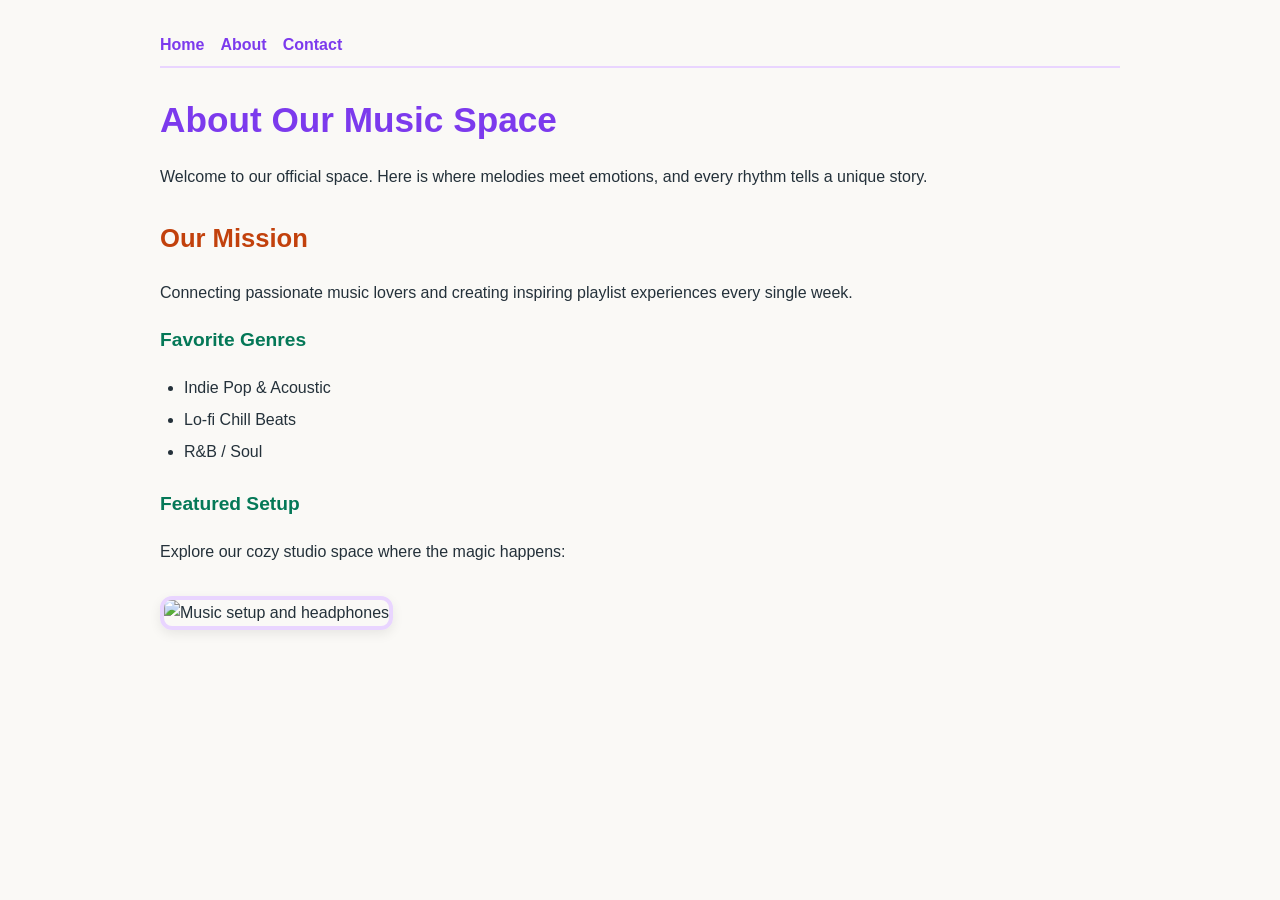
==== project/about.html @ aa4da097 "HW4: Complete external CSS project and video submission link" ====
<!DOCTYPE html>
<html lang="en">
<head>
  <meta charset="UTF-8">
  <meta name="viewport" content="width=device-width, initial-scale=1.0">
  <title>About - My Music Universe</title>
  <link rel="stylesheet" href="css/style.css">
</head>
<body>

  <nav>
    <a href="index.html">Home</a>
    <a href="about.html">About</a>
    <a href="contact.html">Contact</a>
  </nav>

  <main>
    <h1>About Our Music Space</h1>
    <p>Welcome to our official space. Here is where melodies meet emotions, and every rhythm tells a unique story.</p>

    <h2>Our Mission</h2>
    <p>Connecting passionate music lovers and creating inspiring playlist experiences every single week.</p>

    <h3>Favorite Genres</h3>
    <ul>
      <li>Indie Pop & Acoustic</li>
      <li>Lo-fi Chill Beats</li>
      <li>R&B / Soul</li>
    </ul>

    <h3>Featured Setup</h3>
    <p>Explore our cozy studio space where the magic happens:</p>
    <img src="https://images.unsplash.com/photo-1511671782779-c97d3d27a1d4?auto=format&fit=crop&w=600&q=80" alt="Music setup and headphones">
  </main>

</body>
</html>
---- project/css/style.css ----
/* Styling cho body */
body {
  background-color: #faf9f6;
  color: #24313a;
  font-family: 'Segoe UI', Tahoma, Geneva, Verdana, sans-serif;
  font-size: 16px;
  line-height: 1.6;
  max-width: 960px;
  margin: 0 auto;
  padding: 2rem;
}

/* Thanh điều hướng navigation */
nav {
  display: flex;
  gap: 1rem;
  flex-wrap: wrap;
  margin-bottom: 1.5rem;
  padding-bottom: 0.5rem;
  border-bottom: 2px solid #e9d5ff;
}

a {
  color: #7c3aed;
  text-decoration: none;
  font-weight: 600;
}

a:hover {
  text-decoration: underline;
}

main {
  min-height: 18rem;
}

/* Kiểu dáng các tiêu đề h1, h2, h3 */
h1 {
  color: #7c3aed;
  font-size: 2.2rem;
  margin-bottom: 1rem;
}

h2 {
  color: #c2410c;
  font-size: 1.6rem;
  margin-top: 1.8rem;
}

h3 {
  color: #047857;
  font-size: 1.2rem;
  margin-top: 1.2rem;
}

p {
  margin-bottom: 1rem;
}

/* Kiểu dáng cho hình ảnh */
img {
  max-width: 100%;
  height: auto;
  border: 4px solid #e9d5ff;
  border-radius: 12px;
  margin: 1rem 0;
  box-shadow: 0 4px 12px rgba(0, 0, 0, 0.08);
}

/* Kiểu dáng danh sách */
ul {
  padding-left: 1.5rem;
  margin-bottom: 1.5rem;
}

li {
  margin-bottom: 0.4rem;
}
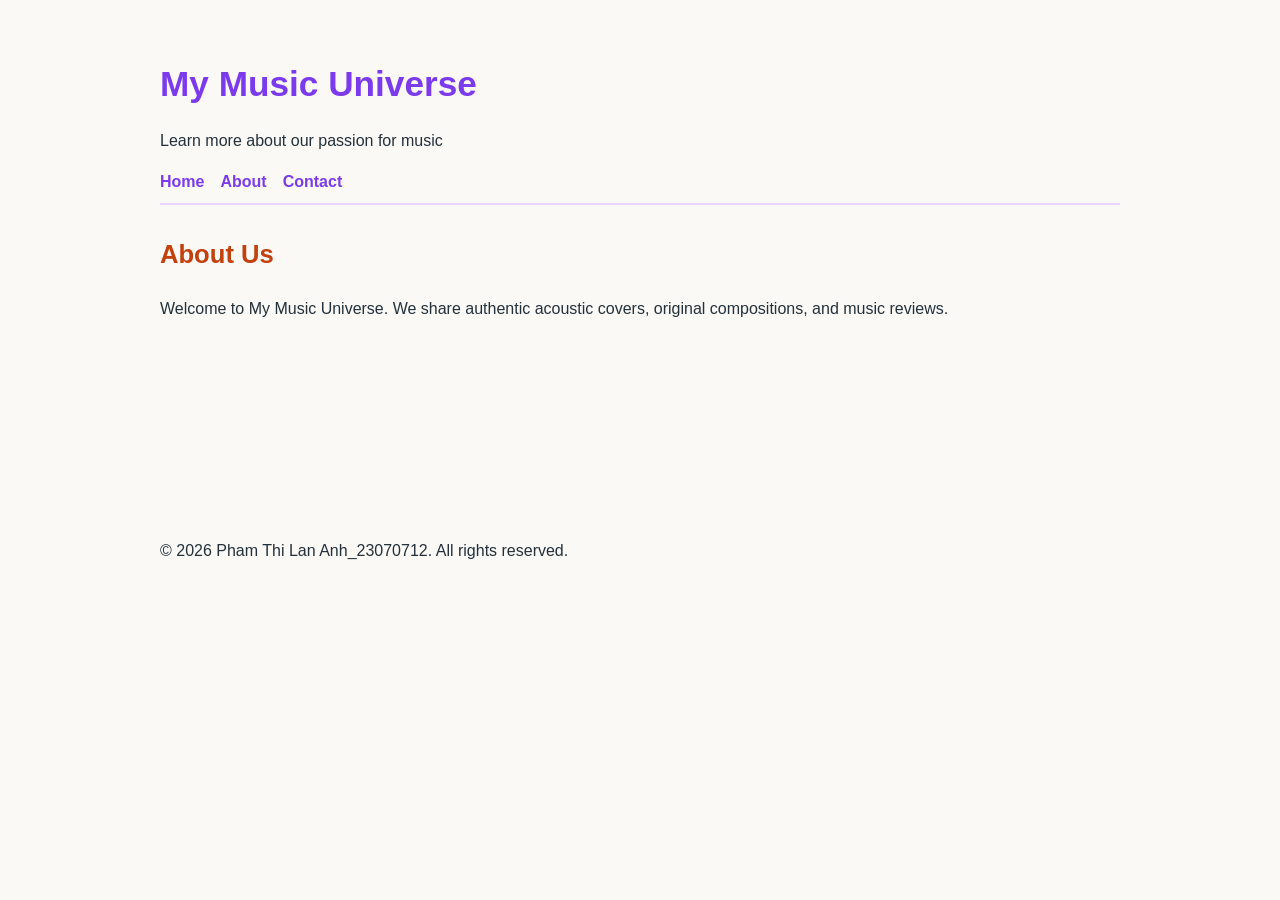
==== commit 93465956: "Complete Session 04 and Session 05" ====
--- a/project/about.html
+++ b/project/about.html
@@ -1,37 +1,34 @@
 <!DOCTYPE html>
 <html lang="en">
 <head>
-  <meta charset="UTF-8">
-  <meta name="viewport" content="width=device-width, initial-scale=1.0">
-  <title>About - My Music Universe</title>
-  <link rel="stylesheet" href="css/style.css">
+    <meta charset="UTF-8">
+    <meta name="viewport" content="width=device-width, initial-scale=1.0">
+    <title>About - My Music Universe</title>
+    <link rel="stylesheet" href="css/style.css">
 </head>
 <body>
 
-  <nav>
-    <a href="index.html">Home</a>
-    <a href="about.html">About</a>
-    <a href="contact.html">Contact</a>
-  </nav>
+    <header>
+        <h1>My Music Universe</h1>
+        <p>Learn more about our passion for music</p>
+    </header>
 
-  <main>
-    <h1>About Our Music Space</h1>
-    <p>Welcome to our official space. Here is where melodies meet emotions, and every rhythm tells a unique story.</p>
+    <nav>
+        <a href="index.html">Home</a>
+        <a href="about.html">About</a>
+        <a href="contact.html">Contact</a>
+    </nav>
 
-    <h2>Our Mission</h2>
-    <p>Connecting passionate music lovers and creating inspiring playlist experiences every single week.</p>
+    <main>
+        <section>
+            <h2>About Us</h2>
+            <p>Welcome to My Music Universe. We share authentic acoustic covers, original compositions, and music reviews.</p>
+        </section>
+    </main>
 
-    <h3>Favorite Genres</h3>
-    <ul>
-      <li>Indie Pop & Acoustic</li>
-      <li>Lo-fi Chill Beats</li>
-      <li>R&B / Soul</li>
-    </ul>
-
-    <h3>Featured Setup</h3>
-    <p>Explore our cozy studio space where the magic happens:</p>
-    <img src="https://images.unsplash.com/photo-1511671782779-c97d3d27a1d4?auto=format&fit=crop&w=600&q=80" alt="Music setup and headphones">
-  </main>
+    <footer>
+        <p>&copy; 2026 Pham Thi Lan Anh_23070712. All rights reserved.</p>
+    </footer>
 
 </body>
 </html>
